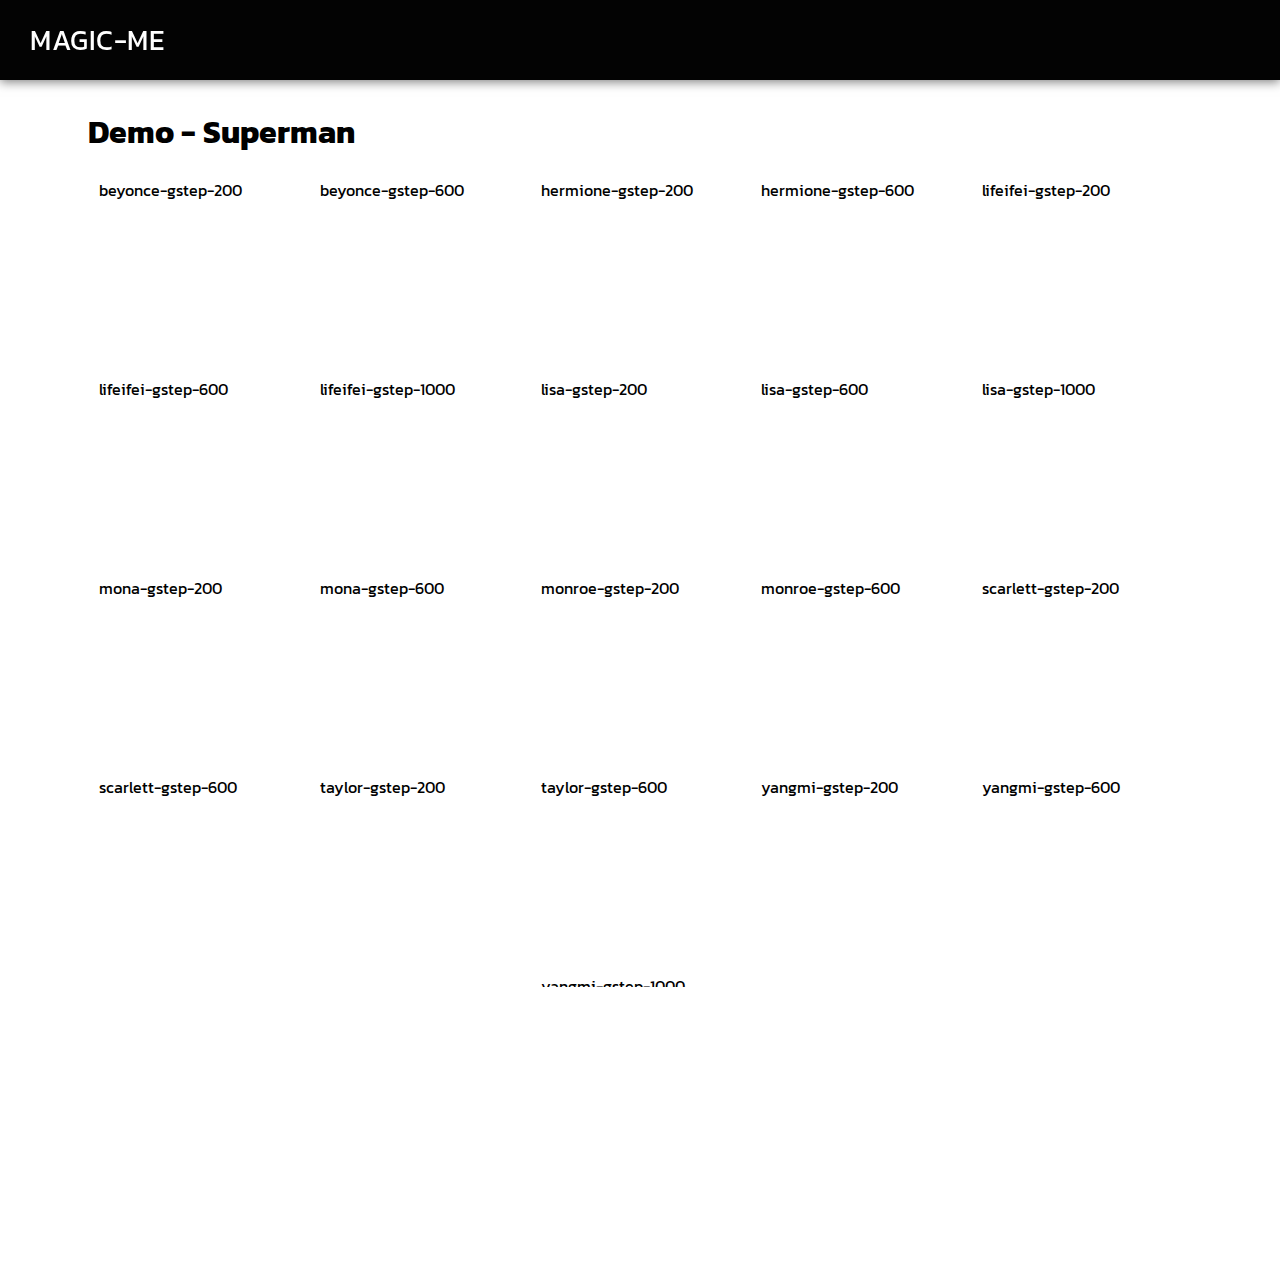
==== cherry_blossoms.html @ 92462fcf "update video to dynamic width" ====
<!DOCTYPE html>
<html>
    <head>
        <meta charset="utf-8">
        <meta http-equiv="X-UA-Compatible" content="IE=edge,chrome=1">
  		<title>Magic Factory</title>
        <meta name="description" content="">
        <meta name="viewport" content="width=device-width, initial-scale=1">
        <link rel="apple-touch-icon" href="apple-touch-icon.png">

        <link rel="stylesheet" href="css/bootstrap.min.css">
        <link rel="stylesheet" href="css/bootstrap-theme.min.css">
        <link rel="stylesheet" href="css/fontAwesome.css">
        <link rel="stylesheet" href="css/light-box.css">
        <link rel="stylesheet" href="css/style.css">

        <link href="https://fonts.googleapis.com/css?family=Kanit:100,200,300,400,500,600,700,800,900" rel="stylesheet">

        <script src="js/vendor/modernizr-2.8.3-respond-1.4.2.min.js"></script>
    </head>

<body>


    <nav>
        <div class="logo">
            <a href="index.html">Magic-Me</a>
        </div>
        <span></span>
    </nav>


<div class="heading-content">
    <h1>Demo - Superman</h1>
    <p style="font-size:large">
        
    <div class="videos-flex-container">

        <div class="video-container-demo-small">
            <div class="overlay">beyonce-gstep-200</div>
            <video width="320" height="240" autoplay loop muted>
                <source src="./demo_video/cherry_blossoms/beyonce-gstep-200_00001.mp4" type="video/mp4">
            </video>
        </div>
        
        <div class="video-container-demo-small">
            <div class="overlay">beyonce-gstep-600</div>
            <video width="320" height="240" autoplay loop muted>
                <source src="./demo_video/cherry_blossoms/beyonce-gstep-600_00001.mp4" type="video/mp4">
            </video>
        </div>
        
        <div class="video-container-demo-small">
            <div class="overlay">hermione-gstep-200</div>
            <video width="320" height="240" autoplay loop muted>
                <source src="./demo_video/cherry_blossoms/hermione-gstep-200_00001.mp4" type="video/mp4">
            </video>
        </div>
        
        <div class="video-container-demo-small">
            <div class="overlay">hermione-gstep-600</div>
            <video width="320" height="240" autoplay loop muted>
                <source src="./demo_video/cherry_blossoms/hermione-gstep-600_00001.mp4" type="video/mp4">
            </video>
        </div>
        
        <div class="video-container-demo-small">
            <div class="overlay">lifeifei-gstep-200</div>
            <video width="320" height="240" autoplay loop muted>
                <source src="./demo_video/cherry_blossoms/lifeifei-gstep-200_00001.mp4" type="video/mp4">
            </video>
        </div>
        
        <div class="video-container-demo-small">
            <div class="overlay">lifeifei-gstep-600</div>
            <video width="320" height="240" autoplay loop muted>
                <source src="./demo_video/cherry_blossoms/lifeifei-gstep-600_00001.mp4" type="video/mp4">
            </video>
        </div>
        
        <div class="video-container-demo-small">
            <div class="overlay">lifeifei-gstep-1000</div>
            <video width="320" height="240" autoplay loop muted>
                <source src="./demo_video/cherry_blossoms/lifeifei-gstep-1000_00001.mp4" type="video/mp4">
            </video>
        </div>
        
        <div class="video-container-demo-small">
            <div class="overlay">lisa-gstep-200</div>
            <video width="320" height="240" autoplay loop muted>
                <source src="./demo_video/cherry_blossoms/lisa-gstep-200_00001.mp4" type="video/mp4">
            </video>
        </div>
        
        <div class="video-container-demo-small">
            <div class="overlay">lisa-gstep-600</div>
            <video width="320" height="240" autoplay loop muted>
                <source src="./demo_video/cherry_blossoms/lisa-gstep-600_00001.mp4" type="video/mp4">
            </video>
        </div>
        
        <div class="video-container-demo-small">
            <div class="overlay">lisa-gstep-1000</div>
            <video width="320" height="240" autoplay loop muted>
                <source src="./demo_video/cherry_blossoms/lisa-gstep-1000_00001.mp4" type="video/mp4">
            </video>
        </div>
        
        <div class="video-container-demo-small">
            <div class="overlay">mona-gstep-200</div>
            <video width="320" height="240" autoplay loop muted>
                <source src="./demo_video/cherry_blossoms/mona-gstep-200_00001.mp4" type="video/mp4">
            </video>
        </div>
        
        <div class="video-container-demo-small">
            <div class="overlay">mona-gstep-600</div>
            <video width="320" height="240" autoplay loop muted>
                <source src="./demo_video/cherry_blossoms/mona-gstep-600_00001.mp4" type="video/mp4">
            </video>
        </div>
        
        <div class="video-container-demo-small">
            <div class="overlay">monroe-gstep-200</div>
            <video width="320" height="240" autoplay loop muted>
                <source src="./demo_video/cherry_blossoms/monroe-gstep-200_00001.mp4" type="video/mp4">
            </video>
        </div>
        
        <div class="video-container-demo-small">
            <div class="overlay">monroe-gstep-600</div>
            <video width="320" height="240" autoplay loop muted>
                <source src="./demo_video/cherry_blossoms/monroe-gstep-600_00001.mp4" type="video/mp4">
            </video>
        </div>
        
        <div class="video-container-demo-small">
            <div class="overlay">scarlett-gstep-200</div>
            <video width="320" height="240" autoplay loop muted>
                <source src="./demo_video/cherry_blossoms/scarlett-gstep-200_00001.mp4" type="video/mp4">
            </video>
        </div>
        
        <div class="video-container-demo-small">
            <div class="overlay">scarlett-gstep-600</div>
            <video width="320" height="240" autoplay loop muted>
                <source src="./demo_video/cherry_blossoms/scarlett-gstep-600_00001.mp4" type="video/mp4">
            </video>
        </div>
        
        <div class="video-container-demo-small">
            <div class="overlay">taylor-gstep-200</div>
            <video width="320" height="240" autoplay loop muted>
                <source src="./demo_video/cherry_blossoms/taylor-gstep-200_00001.mp4" type="video/mp4">
            </video>
        </div>
        
        <div class="video-container-demo-small">
            <div class="overlay">taylor-gstep-600</div>
            <video width="320" height="240" autoplay loop muted>
                <source src="./demo_video/cherry_blossoms/taylor-gstep-600_00001.mp4" type="video/mp4">
            </video>
        </div>
        
        <div class="video-container-demo-small">
            <div class="overlay">yangmi-gstep-200</div>
            <video width="320" height="240" autoplay loop muted>
                <source src="./demo_video/cherry_blossoms/yangmi-gstep-200_00001.mp4" type="video/mp4">
            </video>
        </div>
        
        <div class="video-container-demo-small">
            <div class="overlay">yangmi-gstep-600</div>
            <video width="320" height="240" autoplay loop muted>
                <source src="./demo_video/cherry_blossoms/yangmi-gstep-600_00001.mp4" type="video/mp4">
            </video>
        </div>
        
        <div class="video-container-demo-small">
            <div class="overlay">yangmi-gstep-1000</div>
            <video width="320" height="240" autoplay loop muted>
                <source src="./demo_video/cherry_blossoms/yangmi-gstep-1000_00001.mp4" type="video/mp4">
            </video>
        </div>
                
    </div>
    </p>
          
</div>

</div>
    <footer>
        <div class="container-fluid">
            <div class="col-md-12">
                <p>Copyright &copy; ByteDance
                | This template was originally designed by templatemo</p>
            </div>
        </div>
    </footer>


    <script src="https://ajax.googleapis.com/ajax/libs/jquery/1.11.2/jquery.min.js"></script>
    <script>window.jQuery || document.write('<script src="js/vendor/jquery-1.11.2.min.js"><\/script>')</script>

    <script src="js/vendor/bootstrap.min.js"></script>
    
    <script src="js/plugins.js"></script>
    <script src="js/main.js"></script>

    
</body>
</html>
---- css/style.css ----
body {
  font-family: 'Kanit', sans-serif;
  padding-top: 79px; /* 使用与 nav 高度相同或更大的值 */
}

body::-webkit-scrollbar {
  width: 8px;
  height: 8px;
  background-color: rgba(0, 0, 0, 0.9);
}
/* Add a thumb */
body::-webkit-scrollbar-thumb {
    background: rgba(250, 250, 250, 0.5);
}

body, html {
  height: 100%;
  min-height: 100%;
  overflow-x: hidden;
}


.page-heading {
  background-image: url(../img/heading_bg.png);
  background-repeat: no-repeat;
  background-size: cover;
  background-position: center center;
  width: 100%;
  text-align: center;
}

.heading-content  {
  margin-left: 80px;
  margin-right: 80px;
  position: relative; /* 这允许你正确地定位内部的 'View More' 按钮 */
}
.page-heading .heading-content h1 {
  font-size: 32px;
  text-transform: uppercase;
  color: #fff;
  letter-spacing: 1px;
  background-color: rgba(250,250,250,0.1);
  display: inline-block;
  margin-bottom: 0;
  margin-top: 220px;
  padding: 20px 60px;
}

.page-heading .heading-content em {
  font-style: normal;
  font-weight: 200;
}

/*.heading-content  {
  margin-left: 80px;
  margin-left: 80px;
}*/


/* Nav Bar */

nav .logo {
  float: left;
  margin-left: 30px;
}

nav .logo a {
  font-size: 28px;
  line-height: 80px;
  text-transform: uppercase;
  color: #fff;
  text-decoration: none;
  letter-spacing: 0.5px;
}

nav .logo em {
  font-style: normal;
  font-weight: 200;
}

nav {
  background: rgba(0,0,0,0.99);
  height: 80px;
  position: fixed;
  width: 100%;
  left: 0;
  top: 0;
  z-index: 300;
  box-shadow: 0px 2px 10px 0px rgba(0,0,0,0.5);
}

.menu-icon {
  background: transparent;
  border: 1px solid #fff;
  width: 50px;
  height: 50px;
  margin: 15px 39px 0 auto;
  position: relative;
  cursor: pointer;
  transition: background 0.5s;
  border-radius: 5px;
}

.menu-icon span,
.menu-icon span:before,
.menu-icon span:after {
  cursor: pointer;
  border-radius: 1px;
  height: 2px;
  width: 35px;
  background: white;
  position: absolute;
  left: 15%;
  top: 50%;
  display: block;
  content: '';
  transition: all 0.5s ease-in-out;
}

.menu-icon span:before {
  left: 0;
  top: -10px;
}

.menu-icon span:after {
  left: 0;
  top: 10px;
}

.menu-icon.active {
  background: rgba(250,250,250,0.2);
}

.menu-icon.active span {
  background-color: transparent;
}

.menu-icon.active span:before,
.menu-icon.active span:after {
  top: 0;
}

.menu-icon.active span:before {
  transform: rotate(135deg);
}

.menu-icon.active span:after {
  transform: rotate(-135deg);
}
/* Menu */

.overlay-menu {
  background: rgba(0, 0, 0, 0.95);
  color: #000000;
  position: fixed;
  z-index: 100;
  left: 0;
  top: 0;
  height: 100%;
  overflow-y: auto;
  -webkit-overflow-scrolling: touch;
  width: 100%;
  padding: 50px 0;
  opacity: 0;
  text-align: center;
  transform: translateY(-100%);
  transition: all 0.5s;
}

.overlay-menu.open {
  opacity: 1;
  transform: translateY(0%);
}

.overlay-menu .main-menu {
  transform: translateY(50%);
  opacity: 0;
  transition: all 0.3s;
  transition-delay: 0s;
}

.overlay-menu.open .main-menu {
  transition: all 0.7s;
  transition-delay: 0.7s;
  opacity: 1;
  transform: translateY(0%);
}

.overlay-menu .main-menu:nth-child(2) {
  transition-delay: 0s;
}

.overlay-menu.open .main-menu:nth-child(2) {
  transition-delay: 1.25s;
}

.overlay-menu {
  overflow: scroll;
}

.overlay-menu::-webkit-scrollbar {
  display: none;
}

.overlay-menu ul {
  list-style: none;
  margin-top: 80px;
  padding: 0px;
}
.overlay-menu ul li {
  padding: 15px 0px;
}

.overlay-menu ul li a {
  font-size: 24px;
  font-weight: 300;
  color: #fff;
  text-decoration: none;
  transition: all 0.5s;
}

.overlay-menu ul li a:hover {
  color: rgba(250,250,250,0.5);
}


.overlay-menu p {
  margin-top: 60px;
  font-size: 13px;
  text-transform: uppercase;
  color: #fff;
  font-weight: 200;
  letter-spacing: 0.5px;
  text-align: center;
}



#video-container  {
  position: relative;
  width: 100%;
  height: 70%;
  overflow: hidden;
  z-index: 1;
}

#video-container video,
.video-overlay {
  position: absolute;
  left: 50%;
  top: 50%;
  transform: translate(-50%, -50%);
  min-width: 100%;
  min-height: 100%;
}

#video-container .video-overlay {
  z-index: 9999;
  background: rgba(0,0,0, 0.9);
  width: 100%;
}

#video-container .video-content {
  z-index: 99999;
  position: absolute;
  height: 100%;
  width: 100%;
}

#video-container .video-content .inner {
  height: 100%;
  width: 100%;
  display: flex;
  justify-content: center;
  align-items: center;
  flex-flow: column wrap;
}

#video-container .video-content .inner h1 {
  font-size: 64px;
  text-transform: uppercase;
  color: #fff;
  letter-spacing: 2px;
  font-weight: 500;
  text-align: center;
}

#video-container .video-content .inner em {
  font-style: normal;
  font-weight: 200;
}


#video-container .video-content .inner p {
  color: #fff;
  font-size: 22px;
  font-weight: 200;
  letter-spacing: 1.5px;
  text-align: center;
  padding: 0px 30px;
}

#video-container .video-content .inner a {
  color: #fff;
  text-decoration: underline;
}

#video-container .video-content .inner .scroll-icon {
  margin-top: 45px;
}

.full-screen-portfolio .container-fluid,
.full-screen-portfolio .col-md-4, .col-md-8 {
  padding-left: 0px;
  padding-right: 0px;
/*  background-color: #232323;*/
  background-color: #121212;
}

.video-container-demo-small {
  position: relative;
  width: 18%; /* 视频的宽度 */
  margin-left: 5px;
  margin-right: 5px;
  margin-bottom: 20px
}

.video-container-demo-small video {
  width: 100%;
  height: auto;
}

.videos-flex-container {
  display: flex;
  justify-content: space-around; /* 或者使用其他 justify-content 值，如 center, space-between 等 */
  align-items: center; /* 垂直居中 */
  flex-wrap: wrap; /* 允许多行显示 */
}

/* video 和 overlay 样式保持不变 */

#video-splash-container {
  display: flex;
  justify-content: space-around;
  align-items: center;
  width: 100%;
}

.video-splash-thumb {
  width: 20%; /* 每个视频占据屏幕宽度的 20% */
  height: auto;
}


.portfolio-item img {
  width: 100%;
  overflow: hidden;
}

.portfolio-item .thumb {
  position: relative;
}


.portfolio-item .hover-effect .hover-content {
    position: absolute;
    text-align: left;
    width: 100%;
    bottom: 0;
    left: 0;
}


.full-screen-portfolio .portfolio-item h1 {
  position: relative;
  font-size: 22px;
  text-transform: uppercase;
  color: #000000;
  background-color: #232323;
  display: inline-block;
  padding-left: 20px;
  line-height: 15px;
  transform: translateY(25px);
  transition: .5s ease-in-out;
  letter-spacing: 0.5px;
 }

 .full-screen-portfolio .portfolio-item em {
  font-style: normal;
  font-weight: 200;
 }

.full-screen-portfolio .portfolio-item:hover h1 {
  transform: translateY(0);
 }

.full-screen-portfolio .portfolio-item p {
  padding-left: 20px;
  font-weight: 300!important;
  letter-spacing: 0.5px;
  font-size: 14px;
  color: #fff;
  opacity: 0;
  transform: translateY(10px);
  transition: .5s ease-in-out;
  text-transform: uppercase;
 }

 .full-screen-portfolio .portfolio-item {
 text-align: center;
 line-height: 150%;
 text-transform: lowercase;
 cursor: pointer;
}

.full-screen-portfolio .portfolio-item:hover p {
  opacity: 1;
  transform: translateY(0);
 }




.popup-icon {
  position: fixed;
  bottom: 30px;
  right: 30px;
  z-index: 300;
  display: inline-block;
  width: 60px;
  height: 60px;
}

.popup-icon button {
  background-color: transparent;
  outline: none;
  border: none;
}

.modal-btn img {
  width: 60px;
  height: 60px;
}

/* Modal */
.modal {
  background-color: rgba(0,0,0,.95);
  display: none;
  overflow: auto;
  position: fixed;
  z-index: 1000;
  top: 0;
  left: 0;
  width: 100%;
  height: 100%;
  transform: all 0.6s;
  overflow: scroll;
}

.modal::-webkit-scrollbar {
  display: none;
}

/* Modal Content */
.modal-content {
  text-align: center;
  position: relative;
  top: 0;
  width: 100%;
  margin: 0 auto;
  background-color: transparent;
}
.modal-animated-in {
  animation: totop-in .6s ease;
}
.modal-animated-out {
  animation: totop-out .6s ease forwards;
}
.modal-header {
  border-bottom: none;
}
.modal-header h3 {
  color: #fff;
  font-weight: 400;
  letter-spacing: 1px;
  font-size: 64px;
  margin-top: 5%;
  border-bottom: none;
  margin-bottom: 20px;
}

.modal-header em {
  font-style: normal;
  font-weight: 200;
}

.modal-content .close-btn {
  position: absolute;
  z-index: 99999999;
  color: #fff;
  right: 38px;
  top: 15px;
  width: 50px;
  height: 50px;
  text-align: center;
  cursor: pointer;
}

.modal-body {
  text-align: center;
  margin: 0 auto;
}

.modal-body input {
  border-radius: 5px;
  padding-left: 15px;
  font-size: 14px;
  font-weight: 200;
  color: #fff;
  background-color: rgba(250, 250, 250, 0.15);
  outline: none;
  border: none;
  box-shadow: none;
  line-height: 40px;
  height: 40px;
  width: 60%;
  margin-left: auto;
  margin-right: auto;
  margin-bottom: 25px;
}

.modal-body textarea {
  border-radius: 5px;
  padding-left: 15px;
  padding-top: 10px;
  font-size: 14px;
  font-weight: 200;
  color: #fff;
  background-color: rgba(250, 250, 250, 0.15);
  outline: none;
  border: none;
  box-shadow: none;
  height: 165px;
  max-height: 220px;
  width: 60%;
  margin-left: auto;
  margin-right: auto;
  max-width: 100%;
  margin-bottom: 25px;
}

.modal-body button {
  border-radius: 0px;
  font-size: 13px;
  text-transform: uppercase;
  font-weight: 600;
  background-color: transparent;
  color: #fff;
  letter-spacing: 2px;
  border-bottom: 3px solid #fff;
  display: inline-block;
  padding: 0px 0px 3px 0px;
  transition: all 0.5s;
  border-top: none;
  border-right: none;
  border-left: none;
}

.modal-body button:hover {
  color: rgba(250,250,250,0.5);
  border-color: rgba(250,250,250,0.5);
  outline: none;
}

/* Keyframes */
@keyframes totop-in {
  0% {
    top: 600px;
    opacity: 0;
  }
  100% {
    top: 0%;
    opacity: 1;
  }  
}

@keyframes totop-out {
  0% {
    top: 0px;
    opacity: 1;
  }
  100% {
    top: -100%;
    opacity: 0;
  }  
}



footer {
  width: 100%;
  height: 80px;
  background-color: #313131;
}

footer p {
  text-align: center;
  color: #fff;
  font-weight: 200;
  font-size: 13px;
  text-transform: uppercase;
  padding-top: 33px;
  letter-spacing: 0.5px;
}

footer a {
  color: #aaa;
  text-decoration: none;
}

footer a:hover {
  text-decoration: none;
  color: #aaa;
}



.masonry-portfolio .container-fluid {
  padding-right: 0px;
  padding-left: 0px;
}

.masonry .col-md-4, .masonry .col-md-8 {
  padding-right: 0px;
  padding-left: 0px;
}

.masonry {
  width: 100%;
  background-color: transparent;
  position: relative;
}

.masonry .item {
  display: inline-block;
  float: left;
}

.masonry .first-item {
  margin-bottom: -0.5px;
}

.masonry .last-item {
  float: left;
}

.masonry .item img {
  width: 100%;
  overflow-y: hidden;
}

.masonry .item .thumb {
  position: relative;
}

.masonry .item .hover-effect .hover-content {
    position: absolute;
    text-align: left;
    width: 100%;
    bottom: 5px;
    left: 0;
}


.masonry .item h1 {
  position: relative;
  font-size: 22px;
  text-transform: uppercase;
  color: #fff;
  display: inline-block;
  padding-left: 20px;
  line-height: 15px;
  transform: translateY(25px);
  transition: .5s ease-in-out;
  letter-spacing: 0.5px;
 }

.masonry .item em {
  font-style: normal;
  font-weight: 200;
 }

.masonry .item:hover h1 {
  transform: translateY(0);
 }

.masonry .item p {
  padding-left: 20px;
  font-weight: 300!important;
  letter-spacing: 0.5px;
  font-size: 14px;
  color: #fff;
  opacity: 0;
  transform: translateY(10px);
  transition: .5s ease-in-out;
  text-transform: uppercase;
 }

.masonry .item {
 text-align: center;
 line-height: 150%;
 text-transform: lowercase;
 cursor: pointer;
}

.masonry .item:hover p {
  opacity: 1;
  transform: translateY(0);
 }




.grid-portfolio {
  padding: 65px 0px;
  background-color: #232323;
}

.grid-portfolio .portfolio-item {
  margin: 15px 0px;
}

.portfolio-item .hover-effect .hover-content {
    position: absolute;
    text-align: left;
    width: 100%;
    bottom: 5px;
    left: 0;
}


.grid-portfolio .portfolio-item h1 {
  position: relative;
  font-size: 22px;
  text-transform: uppercase;
  color: #fff;
  display: inline-block;
  padding-left: 20px;
  line-height: 15px;
  transform: translateY(25px);
  transition: .5s ease-in-out;
  letter-spacing: 0.5px;
 }

 .grid-portfolio .portfolio-item em {
  font-style: normal;
  font-weight: 200;
 }

.grid-portfolio .portfolio-item:hover h1 {
  transform: translateY(0);
 }

.grid-portfolio .portfolio-item p {
  padding-left: 20px;
  font-weight: 300!important;
  letter-spacing: 0.5px;
  font-size: 14px;
  color: #fff;
  opacity: 0;
  transform: translateY(10px);
  transition: .5s ease-in-out;
  text-transform: uppercase;
 }

.grid-portfolio .portfolio-item:hover p {
  opacity: 1;
  transform: translateY(0);
 }

 .grid-portfolio .load-more-button {
  margin-top: 15px;
 }

 .grid-portfolio .load-more-button a {
  width: 100%;
  height: 80px;
  display: inline-block;
  text-align: center;
  line-height: 80px;
  font-size: 15px;
  text-transform: uppercase;
  text-decoration: none;
  letter-spacing: 1px;
  color: #fff;
  background-color: #313131;
  transition: all 0.5s;
 }

 .grid-portfolio .load-more-button a:hover {
  color: rgba(250,250,250,0.5);
 }




 .services {
  background-color: #232323;
  padding: 65px 0px;
 }

 .services .service-item {
  margin: 15px 0px;
  padding: 20px;
  text-align: center;
  transition: all 0.5s;
 }

  .services .service-item:hover {
    background-color: #313131;
  }

 .services .service-item .icon {
  width: 50px;
  height: 50px;
  text-align: center;
  display: inline-block;
  line-height: 50px;
 }

.services .service-item .icon img {
  max-width: 100%;
}

.services .service-item h4 {
  margin-top: 20px;
  color: #fff;
  font-size: 20px;
  text-transform: capitalize;
  letter-spacing: 0.5px;
  font-weight: 300;
}

.services .service-item p {
  color: #bbb;
  font-size: 16px;
  font-weight: 300;
  line-height: 28px;
}



.more-about-us {
  background-image: url(../img/about_us.png);
  background-repeat: no-repeat;
  background-attachment: fixed;
  background-size: cover;
  background-position: center center;
  width: 100%;
  text-align: center;
}

.more-about-us .content {
  background-color: rgba(0,0,0,0.8);
  text-align: left;
  padding: 150px 60px;
  color: #fff;
}

.more-about-us .content h2 {
  margin-top: 0px;
  font-size: 34px;
  font-weight: 300;
  letter-spacing: 0.5px;
  margin-bottom: 5px;
}

.more-about-us .content span {
  font-size: 16px;
  font-weight: 200;
  display: inline-block;
  margin-bottom: 30px;
  letter-spacing: 0.5px;
}

.more-about-us .content p {
  color: #fff;
  font-size: 16px;
  font-weight: 300;
  line-height: 28px;
}

.more-about-us .content .simple-btn {
  margin-top: 30px;
}

.more-about-us .content .simple-btn a {
  font-size: 13px;
  text-transform: uppercase;
  font-weight: 600;
  background-color: transparent;
  color: #fff;
  letter-spacing: 2px;
  border-bottom: 3px solid #fff;
  padding-bottom: 3px;
  text-decoration: none;
  transition: all 0.5s;
}

.more-about-us .content .simple-btn a:hover {
  opacity: 0.5;
}



.pricing-tables {
  padding: 65px 0px;
  background-color: #232323;
}

.pricing-tables .table-item {
  padding: 60px 0px;
  margin: 15px 0px;
  text-align: center;
  background-color: #313131;
}

.pricing-tables .table-item h4 {
  margin-top: 0px;
  font-size: 36px;
  font-weight: 200;
  color: #f4dd5b;
  letter-spacing: 0.5px;
}

.pricing-tables .table-item span {
  font-size: 17px;
  display: inline-block;
  color: #aaa;
  letter-spacing: 0.5px;
  text-transform: capitalize;
  border-bottom: 1px solid #414141;
  width: 100%;
  padding-bottom: 40px;
}

.pricing-tables .table-item ul {
  list-style: none;
  padding: 0;
  margin-top: 35px;
}

.pricing-tables .table-item ul li {
  font-size: 15px;
  font-weight: 300;
  color: #fff;
  letter-spacing: 0.5px;
  margin: 15px 0px;
}

.pricing-tables .table-item .simple-btn {
  margin-top: 40px;
  padding-bottom: 10px;
}

.pricing-tables .table-item .simple-btn a {
  font-size: 13px;
  text-transform: uppercase;
  font-weight: 600;
  background-color: transparent;
  color: #f4dd5b;
  letter-spacing: 2px;
  border-bottom: 3px solid #f4dd5b;
  padding-bottom: 3px;
  text-decoration: none;
  transition: all 0.5s;
}

.pricing-tables .table-item .simple-btn a:hover {
  opacity: 0.5;
}

.pricing-tables .premium-item {
  background-color: #f4dd5b;
}

.pricing-tables .premium-item h4, .pricing-tables .premium-item span, .pricing-tables .premium-item ul li, .pricing-tables .premium-item .simple-btn a {
  color: #232323;
  border-color: #232323;
}



.blog-entries {
  padding: 80px 0px;
  background-color: #232323;
}


.blog-entries .blog-posts {
  margin-right: 30px;
}


.blog-post {
  border-bottom: 1px solid #414141;
  padding-bottom: 65px;
  margin-bottom: 60px;
}

.blog-post img {
  width: 100%;
  overflow-y: hidden;
}

.blog-post .text-content {
  margin-top: 30px;
}

.blog-post .text-content span {
  font-size: 16px;
  font-weight: 200;
  color: #fff;
  letter-spacing: 0.5px;
}

.blog-post .text-content span a {
  color: #f4dd5b;
  text-decoration: none;
}

.blog-post .text-content h2 {
  margin-top: 5px;
  font-size: 36px;
  color: #fff;
  letter-spacing: 0.5px;
  text-transform: capitalize;
  font-weight: 300;
}

.blog-post .text-content p {
  color: #bbb;
  font-size: 16px;
  font-weight: 300;
  line-height: 28px;
  margin-top: 20px;
}

.blog-post .text-content .simple-btn {
  margin-top: 25px;
}

.blog-post .text-content .simple-btn a {
  font-size: 13px;
  text-transform: uppercase;
  font-weight: 600;
  background-color: transparent;
  color: #fff;
  letter-spacing: 2px;
  border-bottom: 3px solid #fff;
  padding-bottom: 3px;
  text-decoration: none;
  transition: all 0.5s;
}

.blog-post .text-content .simple-btn a:hover {
  opacity: 0.5;
}

.blog-entries .page-number {
  padding: 0;
  margin: 0;
  list-style: none;
}

.blog-entries .page-number li {
  display: inline-block;
  margin-right: 3px;
}

.blog-entries .page-number li:last-child {
  margin-right: 0px;
}

.blog-entries .page-number li.active a {
  color: #232323;
  background-color: #fff;
}

.blog-entries .page-number li.active a:hover {
  opacity: 1;
}

.blog-entries .page-number li a {
  font-size: 18px;
  color: #fff;
  text-decoration: none;
  width: 50px;
  height: 50px;
  display: inline-block;
  line-height: 50px;
  text-align: center;
  background-color: #414141;
  transition: all 0.5s;
}

.blog-entries .page-number li a:hover {
  opacity: 0.5;
}

.single-blog-post {
  margin-right: 30px;
}

.single-blog-post img {
  width: 100%;
  overflow-y: hidden;
}

.single-blog-post .text-content {
  margin-top: 20px;
}

.single-blog-post .text-content span {
  font-size: 16px;
  font-weight: 200;
  color: #fff;
  letter-spacing: 0.5px;
  border-bottom: 1px solid #414141;
  padding-bottom: 25px;
  display: inline-block;
  width: 100%;
  margin-bottom: 0px;
}

.single-blog-post .text-content span a {
  color: #f4dd5b;
  text-decoration: none;
}

.single-blog-post .text-content h2 {
  margin-top: 0px;
  font-size: 36px;
  color: #fff;
  letter-spacing: 0.5px;
  text-transform: capitalize;
  font-weight: 300;
}

.single-blog-post .text-content p {
  color: #bbb;
  font-size: 16px;
  font-weight: 300;
  line-height: 28px;
  margin-top: 20px;
  margin-bottom: 30px;
}

.single-blog-post .tags-share {
  border-top: 1px solid #414141;
  border-bottom: 1px solid #414141;
  padding: 8px 0px 10px 0px;
}

.single-blog-post .tags-share ul {
  padding: 0;
  margin: 0;
  list-style: none;
}

.single-blog-post .tags-share ul li:first-child {
  color: #fff;
  font-size: 16px;
  font-weight: 200;
  letter-spacing: 0.5px;
}

.single-blog-post .tags-share ul li {
  display: inline-block;
  color: #fff;
}

.single-blog-post .tags-share ul li a {
  font-size: 16px;
  font-weight: 200;
  letter-spacing: 0.5px;
  color: #f4dd5b;
  text-decoration: none;
  transition: all 0.5s;
}

.single-blog-post .tags-share ul li a:hover {
  opacity: 0.5;
}

.single-blog-post .tags-share .share {
  text-align: right;
}

.blog-entries .search input {
  background-color: rgba(250,250,250,0.1);
  width: 100%;
  height: 50px;
  line-height: 50px;
  padding-left: 15px;
  color: #fff;
  font-size: 15px;
  font-weight: 300;
  border-radius: 0px;
  outline: none;
  border: none;
}

.sidebar-heding h2 {
  font-size: 20px;
  text-transform: capitalize;
  color: #fff;
  margin-top: 40px;
  letter-spacing: 0.5px;
  padding-bottom: 10px;
  border-bottom: 1px solid #414141;
  margin-bottom: 20px;
}

.archives ul, .categories ul {
  margin-top: -5px;
  padding: 0;
  list-style: none;
}

.archives ul li, .categories ul li {
  margin-bottom: 12px; 
}

.archives ul li:last-child, .categories ul li:last-child {
  margin-bottom: 0px; 
}

.archives ul li a, .categories ul li a {
  font-size: 15px;
  font-weight: 200;
  color: #fff;
  text-decoration: none;
  letter-spacing: 0.5px;
  transition: all 0.5s;
}


.archives ul li a:hover, .categories ul li a:hover {
  opacity: 0.5;
}

.recent-posts ul {
  padding: 0;
  list-style: none;
}

.recent-posts ul li {
  margin-bottom: 15px;
}

.recent-posts ul a {
  text-decoration: none;
}

.recent-posts ul li img {
  display: inline-block;
  max-width: 100%;
  margin-right: 15px;
}

.recent-posts ul li .text {
  display: inline-block;
}

.recent-posts ul li h6 {
  margin-bottom: 5px;
  padding-top: 0px;
  margin-top: 0px;
  display: block;
  font-size: 16px;
  color: #fff;
  letter-spacing: 0.5px;
}

.recent-posts ul li span {
  display: inline-block;
  font-size: 14px;
  font-weight: 200;
  color: #f4dd5b;
}


.latest-gallery ul {
  padding: 0;
  margin: 0;
  list-style: none;
}

.latest-gallery ul li {
  display: inline-block;
  max-width: 59px;
  overflow-y: hidden;
  margin-bottom: 3px;
  margin-right: 1px;
}

.latest-gallery ul li:nth-child(4){
  margin-right: 0px;
}

.latest-gallery ul li:nth-child(8){
  margin-right: 0px;
}

.latest-gallery ul li img {
  width: 100%;
  transition: all 0.5s;
}

.latest-gallery ul li img:hover {
  cursor: pointer;
  opacity: 0.5;
}




@media (max-width: 530px) {

  .modal-header h3 {
    margin-top: 15%;
  }

  .modal-body input {
    width: 100%;
  }

  .modal-body textarea {
    width: 100%;
  }

  .modal-content {
    padding-bottom: 40px;
  }

  .grid-portfolio {
    padding: 0px 0px;
  }

  .grid-portfolio .portfolio-item {
    margin: 30px 0px;
  }

  .grid-portfolio .load-more-button {
    padding-bottom: 30px;
  }

  .more-about-us .content {
    padding: 60px 30px;
  }

}


@media (max-width: 992px) {

  .blog-entries .blog-posts {
    margin-right: 0px;
  }

  .single-blog-post {
    margin-right: 0px;
    margin-bottom: 80px;
  }

  .blog-entries .page-number {
    margin-bottom: 80px;
  }

  .single-blog-post .tags-share .tags {
    text-align: center;
  }

  .single-blog-post .tags-share .share {
    text-align: center;
  }

}

#image-container {
  display: grid;
  grid-template-columns: 1fr 1fr 1fr 1fr 1fr;
}

@media screen and (max-width:600px) {
  #onDesktop {
    display:none;
  }
  
}

.view-more-button {
    position: relative; /* 或者使用 relative, 取决于其父容器的定位 */
    top: 10px; /* 调整这个值以放置在适当的位置 */
    left: 0%; /* 调整这个值以放置在适当的位置 */
    padding: 5px 70px;
    background-color: #555555; /* #007bff Bootstrap 蓝色按钮颜色 */
    color: white;
    text-decoration: none;
    border-radius: 5px;
/*    font-weight: bold;*/
    font-size: 24px;
}

.view-more-button:hover {
    color: white; /* 鼠标悬停时的颜色变化 */
}

.header-container {
  display: flex;
  justify-content: space-between;
  align-items: center; /* 确保子元素垂直居中 */
}
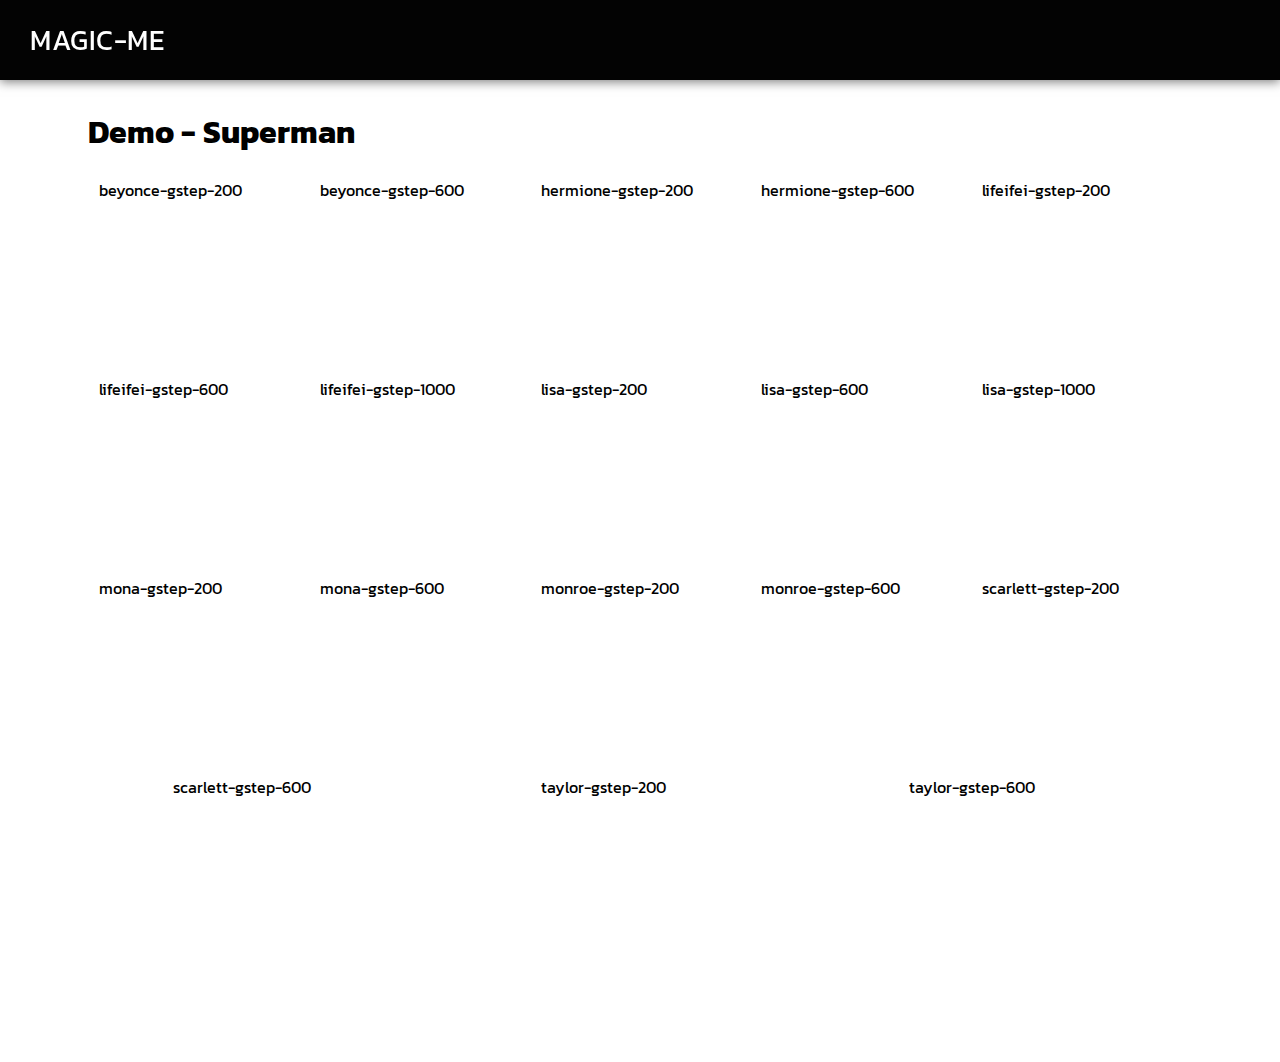
==== commit 2524327f: "remove png and unlike videos" ====
--- a/cherry_blossoms.html
+++ b/cherry_blossoms.html
@@ -161,27 +161,6 @@
                 <source src="./demo_video/cherry_blossoms/taylor-gstep-600_00001.mp4" type="video/mp4">
             </video>
         </div>
-        
-        <div class="video-container-demo-small">
-            <div class="overlay">yangmi-gstep-200</div>
-            <video width="320" height="240" autoplay loop muted>
-                <source src="./demo_video/cherry_blossoms/yangmi-gstep-200_00001.mp4" type="video/mp4">
-            </video>
-        </div>
-        
-        <div class="video-container-demo-small">
-            <div class="overlay">yangmi-gstep-600</div>
-            <video width="320" height="240" autoplay loop muted>
-                <source src="./demo_video/cherry_blossoms/yangmi-gstep-600_00001.mp4" type="video/mp4">
-            </video>
-        </div>
-        
-        <div class="video-container-demo-small">
-            <div class="overlay">yangmi-gstep-1000</div>
-            <video width="320" height="240" autoplay loop muted>
-                <source src="./demo_video/cherry_blossoms/yangmi-gstep-1000_00001.mp4" type="video/mp4">
-            </video>
-        </div>
                 
     </div>
     </p>
--- a/css/style.css
+++ b/css/style.css
@@ -35,6 +35,7 @@
   margin-left: 80px;
   margin-right: 80px;
   position: relative; /* 这允许你正确地定位内部的 'View More' 按钮 */
+/*  background-color: black;*/
 }
 .page-heading .heading-content h1 {
   font-size: 32px;
@@ -1424,3 +1425,7 @@
   justify-content: space-between;
   align-items: center; /* 确保子元素垂直居中 */
 }
+
+.video-editting-showcase {
+  background-color: black;
+}
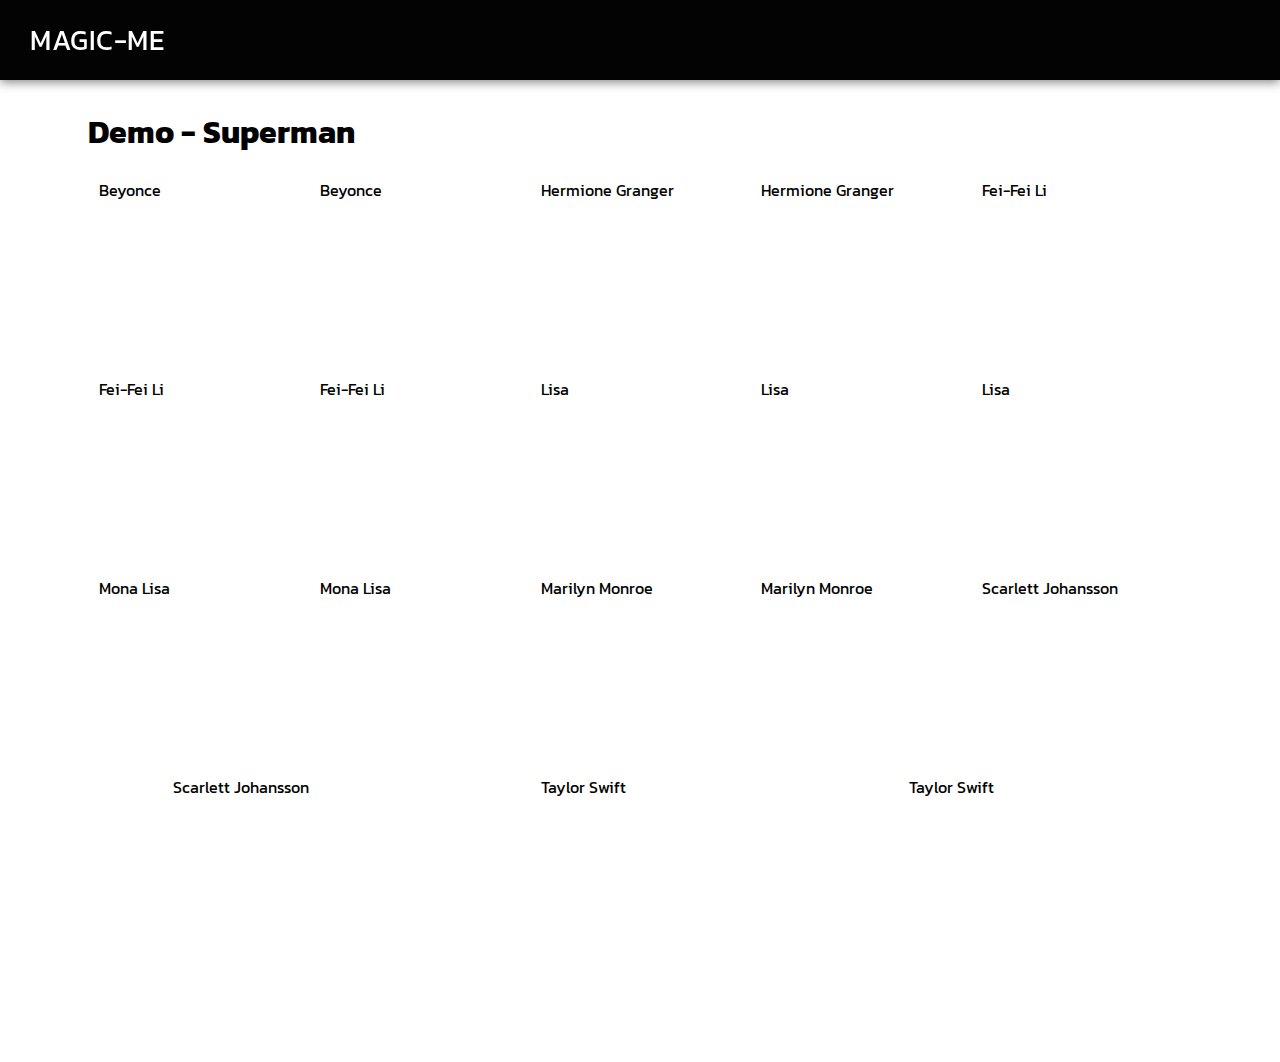
==== commit c4b58645: "Update person names and buttons" ====
--- a/cherry_blossoms.html
+++ b/cherry_blossoms.html
@@ -37,126 +37,126 @@
     <div class="videos-flex-container">
 
         <div class="video-container-demo-small">
-            <div class="overlay">beyonce-gstep-200</div>
+            <div class="overlay">Beyonce</div>
             <video width="320" height="240" autoplay loop muted>
                 <source src="./demo_video/cherry_blossoms/beyonce-gstep-200_00001.mp4" type="video/mp4">
             </video>
         </div>
         
         <div class="video-container-demo-small">
-            <div class="overlay">beyonce-gstep-600</div>
+            <div class="overlay">Beyonce</div>
             <video width="320" height="240" autoplay loop muted>
                 <source src="./demo_video/cherry_blossoms/beyonce-gstep-600_00001.mp4" type="video/mp4">
             </video>
         </div>
         
         <div class="video-container-demo-small">
-            <div class="overlay">hermione-gstep-200</div>
+            <div class="overlay">Hermione Granger</div>
             <video width="320" height="240" autoplay loop muted>
                 <source src="./demo_video/cherry_blossoms/hermione-gstep-200_00001.mp4" type="video/mp4">
             </video>
         </div>
         
         <div class="video-container-demo-small">
-            <div class="overlay">hermione-gstep-600</div>
+            <div class="overlay">Hermione Granger</div>
             <video width="320" height="240" autoplay loop muted>
                 <source src="./demo_video/cherry_blossoms/hermione-gstep-600_00001.mp4" type="video/mp4">
             </video>
         </div>
         
         <div class="video-container-demo-small">
-            <div class="overlay">lifeifei-gstep-200</div>
+            <div class="overlay">Fei-Fei Li</div>
             <video width="320" height="240" autoplay loop muted>
                 <source src="./demo_video/cherry_blossoms/lifeifei-gstep-200_00001.mp4" type="video/mp4">
             </video>
         </div>
         
         <div class="video-container-demo-small">
-            <div class="overlay">lifeifei-gstep-600</div>
+            <div class="overlay">Fei-Fei Li</div>
             <video width="320" height="240" autoplay loop muted>
                 <source src="./demo_video/cherry_blossoms/lifeifei-gstep-600_00001.mp4" type="video/mp4">
             </video>
         </div>
         
         <div class="video-container-demo-small">
-            <div class="overlay">lifeifei-gstep-1000</div>
+            <div class="overlay">Fei-Fei Li</div>
             <video width="320" height="240" autoplay loop muted>
                 <source src="./demo_video/cherry_blossoms/lifeifei-gstep-1000_00001.mp4" type="video/mp4">
             </video>
         </div>
         
         <div class="video-container-demo-small">
-            <div class="overlay">lisa-gstep-200</div>
+            <div class="overlay">Lisa</div>
             <video width="320" height="240" autoplay loop muted>
                 <source src="./demo_video/cherry_blossoms/lisa-gstep-200_00001.mp4" type="video/mp4">
             </video>
         </div>
         
         <div class="video-container-demo-small">
-            <div class="overlay">lisa-gstep-600</div>
+            <div class="overlay">Lisa</div>
             <video width="320" height="240" autoplay loop muted>
                 <source src="./demo_video/cherry_blossoms/lisa-gstep-600_00001.mp4" type="video/mp4">
             </video>
         </div>
         
         <div class="video-container-demo-small">
-            <div class="overlay">lisa-gstep-1000</div>
+            <div class="overlay">Lisa</div>
             <video width="320" height="240" autoplay loop muted>
                 <source src="./demo_video/cherry_blossoms/lisa-gstep-1000_00001.mp4" type="video/mp4">
             </video>
         </div>
         
         <div class="video-container-demo-small">
-            <div class="overlay">mona-gstep-200</div>
+            <div class="overlay">Mona Lisa</div>
             <video width="320" height="240" autoplay loop muted>
                 <source src="./demo_video/cherry_blossoms/mona-gstep-200_00001.mp4" type="video/mp4">
             </video>
         </div>
         
         <div class="video-container-demo-small">
-            <div class="overlay">mona-gstep-600</div>
+            <div class="overlay">Mona Lisa</div>
             <video width="320" height="240" autoplay loop muted>
                 <source src="./demo_video/cherry_blossoms/mona-gstep-600_00001.mp4" type="video/mp4">
             </video>
         </div>
         
         <div class="video-container-demo-small">
-            <div class="overlay">monroe-gstep-200</div>
+            <div class="overlay">Marilyn Monroe</div>
             <video width="320" height="240" autoplay loop muted>
                 <source src="./demo_video/cherry_blossoms/monroe-gstep-200_00001.mp4" type="video/mp4">
             </video>
         </div>
         
         <div class="video-container-demo-small">
-            <div class="overlay">monroe-gstep-600</div>
+            <div class="overlay">Marilyn Monroe</div>
             <video width="320" height="240" autoplay loop muted>
                 <source src="./demo_video/cherry_blossoms/monroe-gstep-600_00001.mp4" type="video/mp4">
             </video>
         </div>
         
         <div class="video-container-demo-small">
-            <div class="overlay">scarlett-gstep-200</div>
+            <div class="overlay">Scarlett Johansson</div>
             <video width="320" height="240" autoplay loop muted>
                 <source src="./demo_video/cherry_blossoms/scarlett-gstep-200_00001.mp4" type="video/mp4">
             </video>
         </div>
         
         <div class="video-container-demo-small">
-            <div class="overlay">scarlett-gstep-600</div>
+            <div class="overlay">Scarlett Johansson</div>
             <video width="320" height="240" autoplay loop muted>
                 <source src="./demo_video/cherry_blossoms/scarlett-gstep-600_00001.mp4" type="video/mp4">
             </video>
         </div>
         
         <div class="video-container-demo-small">
-            <div class="overlay">taylor-gstep-200</div>
+            <div class="overlay">Taylor Swift</div>
             <video width="320" height="240" autoplay loop muted>
                 <source src="./demo_video/cherry_blossoms/taylor-gstep-200_00001.mp4" type="video/mp4">
             </video>
         </div>
         
         <div class="video-container-demo-small">
-            <div class="overlay">taylor-gstep-600</div>
+            <div class="overlay">Taylor Swift</div>
             <video width="320" height="240" autoplay loop muted>
                 <source src="./demo_video/cherry_blossoms/taylor-gstep-600_00001.mp4" type="video/mp4">
             </video>
@@ -188,4 +188,4 @@
 
     
 </body>
-</html>
+</html>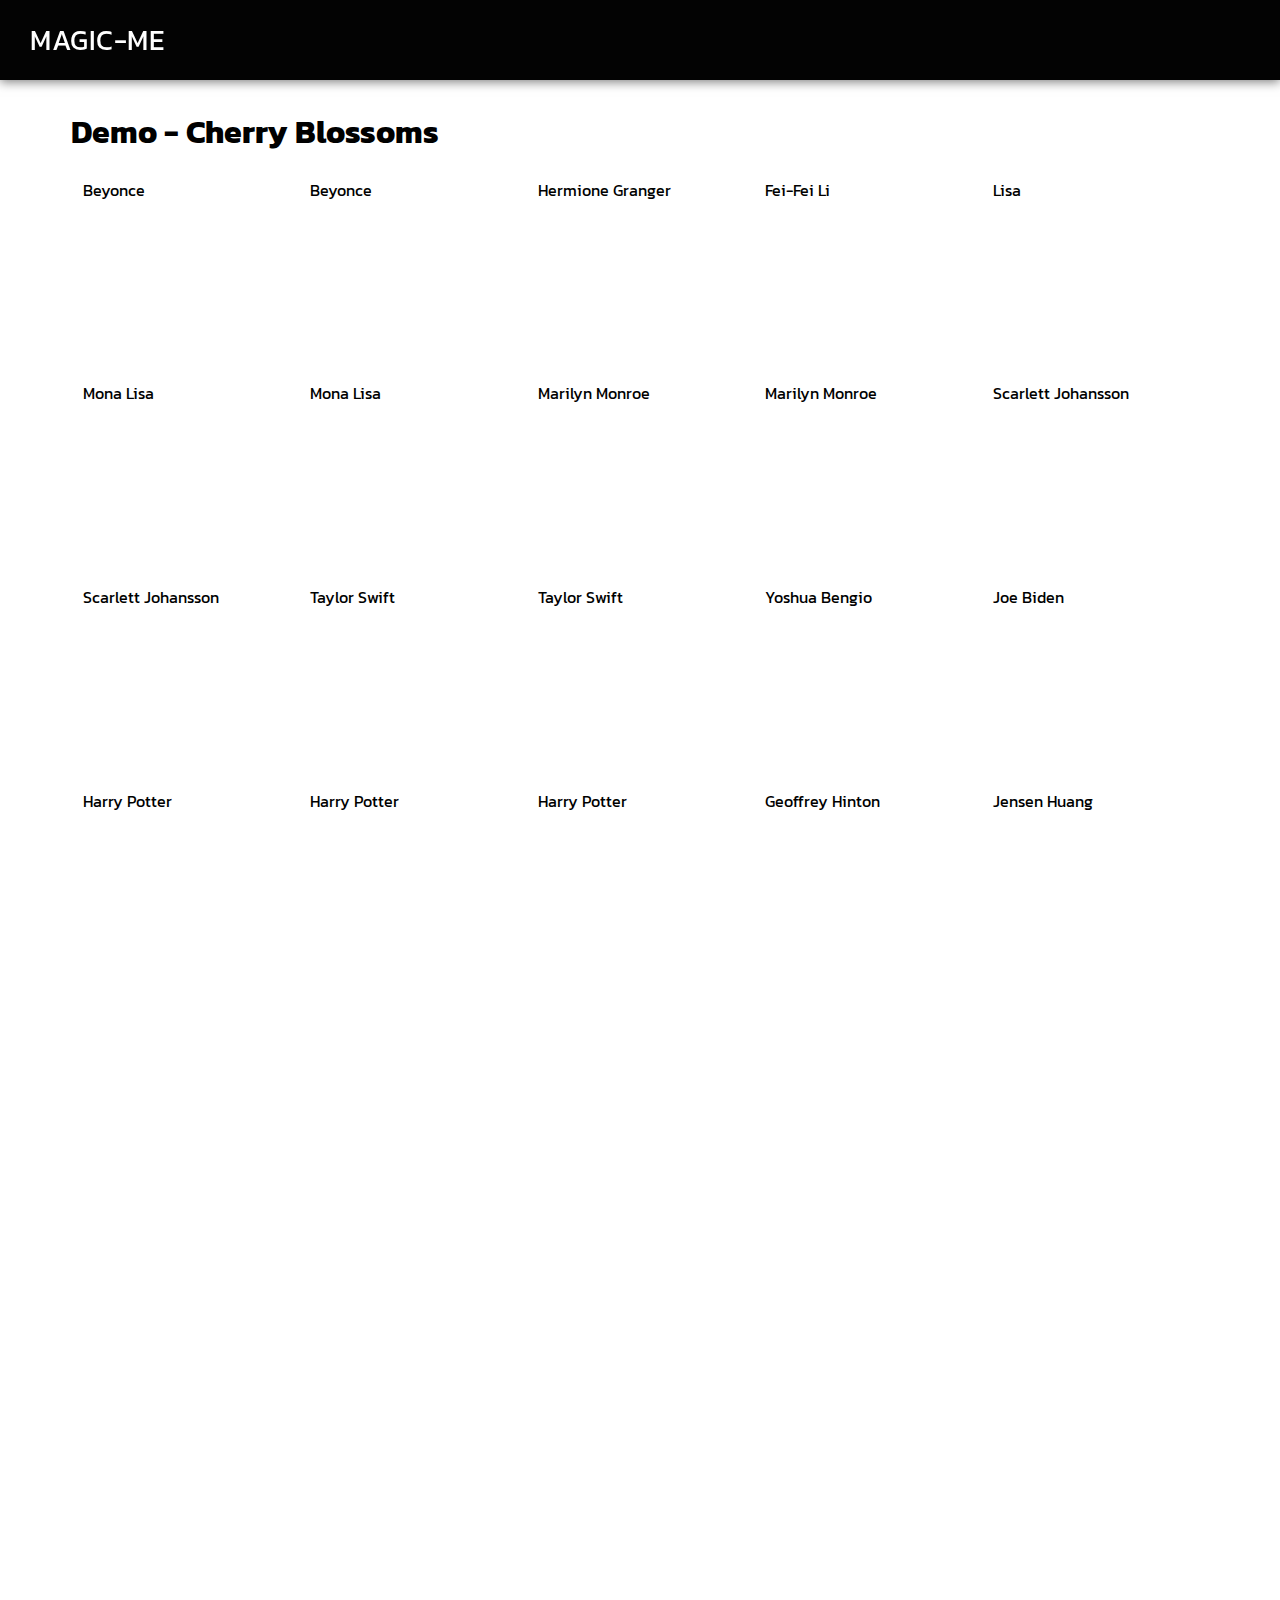
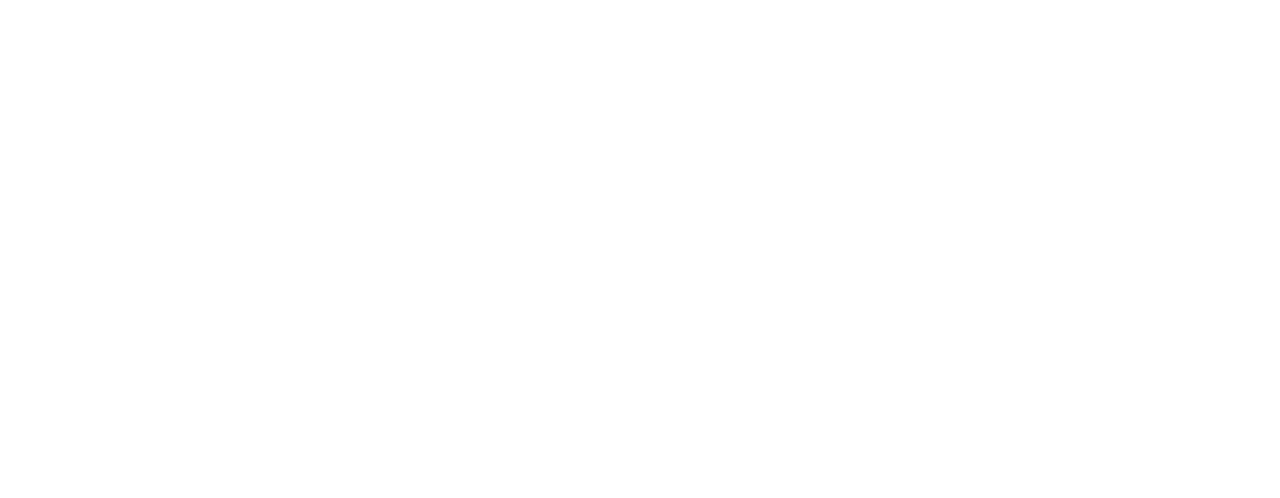
==== commit d298b963: "sync w/ official website" ====
--- a/cherry_blossoms.html
+++ b/cherry_blossoms.html
@@ -3,7 +3,7 @@
     <head>
         <meta charset="utf-8">
         <meta http-equiv="X-UA-Compatible" content="IE=edge,chrome=1">
-  		<title>Magic Factory</title>
+  		<title>Magic-Me</title>
         <meta name="description" content="">
         <meta name="viewport" content="width=device-width, initial-scale=1">
         <link rel="apple-touch-icon" href="apple-touch-icon.png">
@@ -31,7 +31,7 @@
 
 
 <div class="heading-content">
-    <h1>Demo - Superman</h1>
+    <h1>Demo - Cherry Blossoms</h1>
     <p style="font-size:large">
         
     <div class="videos-flex-container">
@@ -53,112 +53,294 @@
         <div class="video-container-demo-small">
             <div class="overlay">Hermione Granger</div>
             <video width="320" height="240" autoplay loop muted>
-                <source src="./demo_video/cherry_blossoms/hermione-gstep-200_00001.mp4" type="video/mp4">
+                <source src="./demo_video/cherry_blossoms/hermione-gstep-600_00001.mp4" type="video/mp4">
+            </video>
+        </div>
+        
+        <div class="video-container-demo-small">
+            <div class="overlay">Fei-Fei Li</div>
+            <video width="320" height="240" autoplay loop muted>
+                <source src="./demo_video/cherry_blossoms/lifeifei-gstep-600_00001.mp4" type="video/mp4">
+            </video>
+        </div>
+        
+        <div class="video-container-demo-small">
+            <div class="overlay">Lisa</div>
+            <video width="320" height="240" autoplay loop muted>
+                <source src="./demo_video/cherry_blossoms/lisa-gstep-600_00001.mp4" type="video/mp4">
+            </video>
+        </div>
+        
+        <div class="video-container-demo-small">
+            <div class="overlay">Mona Lisa</div>
+            <video width="320" height="240" autoplay loop muted>
+                <source src="./demo_video/cherry_blossoms/mona-gstep-200_00001.mp4" type="video/mp4">
+            </video>
+        </div>
+        
+        <div class="video-container-demo-small">
+            <div class="overlay">Mona Lisa</div>
+            <video width="320" height="240" autoplay loop muted>
+                <source src="./demo_video/cherry_blossoms/mona-gstep-600_00001.mp4" type="video/mp4">
+            </video>
+        </div>
+        
+        <div class="video-container-demo-small">
+            <div class="overlay">Marilyn Monroe</div>
+            <video width="320" height="240" autoplay loop muted>
+                <source src="./demo_video/cherry_blossoms/monroe-gstep-200_00001.mp4" type="video/mp4">
+            </video>
+        </div>
+        
+        <div class="video-container-demo-small">
+            <div class="overlay">Marilyn Monroe</div>
+            <video width="320" height="240" autoplay loop muted>
+                <source src="./demo_video/cherry_blossoms/monroe-gstep-600_00001.mp4" type="video/mp4">
+            </video>
+        </div>
+        
+        <div class="video-container-demo-small">
+            <div class="overlay">Scarlett Johansson</div>
+            <video width="320" height="240" autoplay loop muted>
+                <source src="./demo_video/cherry_blossoms/scarlett-gstep-200_00001.mp4" type="video/mp4">
+            </video>
+        </div>
+        
+        <div class="video-container-demo-small">
+            <div class="overlay">Scarlett Johansson</div>
+            <video width="320" height="240" autoplay loop muted>
+                <source src="./demo_video/cherry_blossoms/scarlett-gstep-600_00001.mp4" type="video/mp4">
+            </video>
+        </div>
+        
+        <div class="video-container-demo-small">
+            <div class="overlay">Taylor Swift</div>
+            <video width="320" height="240" autoplay loop muted>
+                <source src="./demo_video/cherry_blossoms/taylor-gstep-200_00001.mp4" type="video/mp4">
+            </video>
+        </div>
+        
+        <div class="video-container-demo-small">
+            <div class="overlay">Taylor Swift</div>
+            <video width="320" height="240" autoplay loop muted>
+                <source src="./demo_video/cherry_blossoms/taylor-gstep-600_00001.mp4" type="video/mp4">
+            </video>
+        </div>
+        
+        <div class="video-container-demo-small">
+            <div class="overlay">Yoshua Bengio</div>
+            <video width="320" height="240" autoplay loop muted>
+                <source src="./demo_video/cherry_blossoms/SR-cherry_00009.mp4" type="video/mp4">
+            </video>
+        </div>
+        
+        <div class="video-container-demo-small">
+            <div class="overlay">Joe Biden</div>
+            <video width="320" height="240" autoplay loop muted>
+                <source src="./demo_video/cherry_blossoms/SR-cherry_00012.mp4" type="video/mp4">
+            </video>
+        </div>
+        
+        <div class="video-container-demo-small">
+            <div class="overlay">Harry Potter</div>
+            <video width="320" height="240" autoplay loop muted>
+                <source src="./demo_video/cherry_blossoms/SR-cherry_00016.mp4" type="video/mp4">
+            </video>
+        </div>
+        
+        <div class="video-container-demo-small">
+            <div class="overlay">Harry Potter</div>
+            <video width="320" height="240" autoplay loop muted>
+                <source src="./demo_video/cherry_blossoms/SR-cherry_00017.mp4" type="video/mp4">
+            </video>
+        </div>
+        
+        <div class="video-container-demo-small">
+            <div class="overlay">Harry Potter</div>
+            <video width="320" height="240" autoplay loop muted>
+                <source src="./demo_video/cherry_blossoms/SR-cherry_00018.mp4" type="video/mp4">
+            </video>
+        </div>
+        
+        <div class="video-container-demo-small">
+            <div class="overlay">Geoffrey Hinton</div>
+            <video width="320" height="240" autoplay loop muted>
+                <source src="./demo_video/cherry_blossoms/SR-cherry_00021.mp4" type="video/mp4">
+            </video>
+        </div>
+        
+        <div class="video-container-demo-small">
+            <div class="overlay">Jensen Huang</div>
+            <video width="320" height="240" autoplay loop muted>
+                <source src="./demo_video/cherry_blossoms/SR-cherry_00023.mp4" type="video/mp4">
+            </video>
+        </div>
+        
+        <div class="video-container-demo-small">
+            <div class="overlay">Jensen Huang</div>
+            <video width="320" height="240" autoplay loop muted>
+                <source src="./demo_video/cherry_blossoms/SR-cherry_00025.mp4" type="video/mp4">
+            </video>
+        </div>
+        
+        <div class="video-container-demo-small">
+            <div class="overlay">Robert Downey Jr.</div>
+            <video width="320" height="240" autoplay loop muted>
+                <source src="./demo_video/cherry_blossoms/SR-cherry_00031.mp4" type="video/mp4">
+            </video>
+        </div>
+        
+        <div class="video-container-demo-small">
+            <div class="overlay">Robert Downey Jr.</div>
+            <video width="320" height="240" autoplay loop muted>
+                <source src="./demo_video/cherry_blossoms/SR-cherry_00032.mp4" type="video/mp4">
+            </video>
+        </div>
+        
+        <div class="video-container-demo-small">
+            <div class="overlay">Jackie Chan</div>
+            <video width="320" height="240" autoplay loop muted>
+                <source src="./demo_video/cherry_blossoms/SR-cherry_00039.mp4" type="video/mp4">
+            </video>
+        </div>
+        
+        <div class="video-container-demo-small">
+            <div class="overlay">Dwayne Johnson</div>
+            <video width="320" height="240" autoplay loop muted>
+                <source src="./demo_video/cherry_blossoms/SR-cherry_00046.mp4" type="video/mp4">
+            </video>
+        </div>
+        
+        <div class="video-container-demo-small">
+            <div class="overlay">Yann LeCun</div>
+            <video width="320" height="240" autoplay loop muted>
+                <source src="./demo_video/cherry_blossoms/SR-cherry_00047.mp4" type="video/mp4">
+            </video>
+        </div>
+        
+        <div class="video-container-demo-small">
+            <div class="overlay">Yann LeCun</div>
+            <video width="320" height="240" autoplay loop muted>
+                <source src="./demo_video/cherry_blossoms/SR-cherry_00050.mp4" type="video/mp4">
+            </video>
+        </div>
+        
+        <div class="video-container-demo-small">
+            <div class="overlay">Yann LeCun</div>
+            <video width="320" height="240" autoplay loop muted>
+                <source src="./demo_video/cherry_blossoms/SR-cherry_00053.mp4" type="video/mp4">
+            </video>
+        </div>
+        
+        <div class="video-container-demo-small">
+            <div class="overlay">Eli Shechtman</div>
+            <video width="320" height="240" autoplay loop muted>
+                <source src="./demo_video/cherry_blossoms/SR-cherry_00055.mp4" type="video/mp4">
+            </video>
+        </div>
+        
+        <div class="video-container-demo-small">
+            <div class="overlay">Eli Shechtman</div>
+            <video width="320" height="240" autoplay loop muted>
+                <source src="./demo_video/cherry_blossoms/SR-cherry_00056.mp4" type="video/mp4">
+            </video>
+        </div>
+        
+        <div class="video-container-demo-small">
+            <div class="overlay">Taylor Swift</div>
+            <video width="320" height="240" autoplay loop muted>
+                <source src="./demo_video/cherry_blossoms/SR-cherry_00063.mp4" type="video/mp4">
+            </video>
+        </div>
+        
+        <div class="video-container-demo-small">
+            <div class="overlay">Elon Musk</div>
+            <video width="320" height="240" autoplay loop muted>
+                <source src="./demo_video/cherry_blossoms/SR-cherry_00064.mp4" type="video/mp4">
+            </video>
+        </div>
+        
+        <div class="video-container-demo-small">
+            <div class="overlay">Taylor Swift</div>
+            <video width="320" height="240" autoplay loop muted>
+                <source src="./demo_video/cherry_blossoms/SR-cherry_00065.mp4" type="video/mp4">
+            </video>
+        </div>
+        
+        <div class="video-container-demo-small">
+            <div class="overlay">Elon Musk</div>
+            <video width="320" height="240" autoplay loop muted>
+                <source src="./demo_video/cherry_blossoms/SR-cherry_00067.mp4" type="video/mp4">
+            </video>
+        </div>
+        
+        <div class="video-container-demo-small">
+            <div class="overlay">Barack Obama</div>
+            <video width="320" height="240" autoplay loop muted>
+                <source src="./demo_video/cherry_blossoms/SR-cherry_00076.mp4" type="video/mp4">
+            </video>
+        </div>
+        
+        <div class="video-container-demo-small">
+            <div class="overlay">Donald Trump</div>
+            <video width="320" height="240" autoplay loop muted>
+                <source src="./demo_video/cherry_blossoms/SR-cherry_00079.mp4" type="video/mp4">
+            </video>
+        </div>
+        
+        <div class="video-container-demo-small">
+            <div class="overlay">Andrew Ng</div>
+            <video width="320" height="240" autoplay loop muted>
+                <source src="./demo_video/cherry_blossoms/SR-cherry_00080.mp4" type="video/mp4">
+            </video>
+        </div>
+        
+        <div class="video-container-demo-small">
+            <div class="overlay">Mark Zuckerberg</div>
+            <video width="320" height="240" autoplay loop muted>
+                <source src="./demo_video/cherry_blossoms/SR-cherry_00081.mp4" type="video/mp4">
+            </video>
+        </div>
+        
+        <div class="video-container-demo-small">
+            <div class="overlay">Andrew Ng</div>
+            <video width="320" height="240" autoplay loop muted>
+                <source src="./demo_video/cherry_blossoms/SR-cherry_00082.mp4" type="video/mp4">
+            </video>
+        </div>
+        
+        <div class="video-container-demo-small">
+            <div class="overlay">Mark Zuckerberg</div>
+            <video width="320" height="240" autoplay loop muted>
+                <source src="./demo_video/cherry_blossoms/SR-cherry_00085.mp4" type="video/mp4">
             </video>
         </div>
         
         <div class="video-container-demo-small">
             <div class="overlay">Hermione Granger</div>
             <video width="320" height="240" autoplay loop muted>
-                <source src="./demo_video/cherry_blossoms/hermione-gstep-600_00001.mp4" type="video/mp4">
-            </video>
-        </div>
-        
-        <div class="video-container-demo-small">
-            <div class="overlay">Fei-Fei Li</div>
-            <video width="320" height="240" autoplay loop muted>
-                <source src="./demo_video/cherry_blossoms/lifeifei-gstep-200_00001.mp4" type="video/mp4">
-            </video>
-        </div>
-        
-        <div class="video-container-demo-small">
-            <div class="overlay">Fei-Fei Li</div>
-            <video width="320" height="240" autoplay loop muted>
-                <source src="./demo_video/cherry_blossoms/lifeifei-gstep-600_00001.mp4" type="video/mp4">
-            </video>
-        </div>
-        
-        <div class="video-container-demo-small">
-            <div class="overlay">Fei-Fei Li</div>
-            <video width="320" height="240" autoplay loop muted>
-                <source src="./demo_video/cherry_blossoms/lifeifei-gstep-1000_00001.mp4" type="video/mp4">
-            </video>
-        </div>
-        
-        <div class="video-container-demo-small">
-            <div class="overlay">Lisa</div>
-            <video width="320" height="240" autoplay loop muted>
-                <source src="./demo_video/cherry_blossoms/lisa-gstep-200_00001.mp4" type="video/mp4">
-            </video>
-        </div>
-        
-        <div class="video-container-demo-small">
-            <div class="overlay">Lisa</div>
-            <video width="320" height="240" autoplay loop muted>
-                <source src="./demo_video/cherry_blossoms/lisa-gstep-600_00001.mp4" type="video/mp4">
-            </video>
-        </div>
-        
-        <div class="video-container-demo-small">
-            <div class="overlay">Lisa</div>
-            <video width="320" height="240" autoplay loop muted>
-                <source src="./demo_video/cherry_blossoms/lisa-gstep-1000_00001.mp4" type="video/mp4">
-            </video>
-        </div>
-        
-        <div class="video-container-demo-small">
-            <div class="overlay">Mona Lisa</div>
-            <video width="320" height="240" autoplay loop muted>
-                <source src="./demo_video/cherry_blossoms/mona-gstep-200_00001.mp4" type="video/mp4">
-            </video>
-        </div>
-        
-        <div class="video-container-demo-small">
-            <div class="overlay">Mona Lisa</div>
-            <video width="320" height="240" autoplay loop muted>
-                <source src="./demo_video/cherry_blossoms/mona-gstep-600_00001.mp4" type="video/mp4">
-            </video>
-        </div>
-        
-        <div class="video-container-demo-small">
-            <div class="overlay">Marilyn Monroe</div>
-            <video width="320" height="240" autoplay loop muted>
-                <source src="./demo_video/cherry_blossoms/monroe-gstep-200_00001.mp4" type="video/mp4">
-            </video>
-        </div>
-        
-        <div class="video-container-demo-small">
-            <div class="overlay">Marilyn Monroe</div>
-            <video width="320" height="240" autoplay loop muted>
-                <source src="./demo_video/cherry_blossoms/monroe-gstep-600_00001.mp4" type="video/mp4">
-            </video>
-        </div>
-        
-        <div class="video-container-demo-small">
-            <div class="overlay">Scarlett Johansson</div>
-            <video width="320" height="240" autoplay loop muted>
-                <source src="./demo_video/cherry_blossoms/scarlett-gstep-200_00001.mp4" type="video/mp4">
-            </video>
-        </div>
-        
-        <div class="video-container-demo-small">
-            <div class="overlay">Scarlett Johansson</div>
-            <video width="320" height="240" autoplay loop muted>
-                <source src="./demo_video/cherry_blossoms/scarlett-gstep-600_00001.mp4" type="video/mp4">
-            </video>
-        </div>
-        
-        <div class="video-container-demo-small">
-            <div class="overlay">Taylor Swift</div>
-            <video width="320" height="240" autoplay loop muted>
-                <source src="./demo_video/cherry_blossoms/taylor-gstep-200_00001.mp4" type="video/mp4">
-            </video>
-        </div>
-        
-        <div class="video-container-demo-small">
-            <div class="overlay">Taylor Swift</div>
-            <video width="320" height="240" autoplay loop muted>
-                <source src="./demo_video/cherry_blossoms/taylor-gstep-600_00001.mp4" type="video/mp4">
+                <source src="./demo_video/cherry_blossoms/SR-cherry_00087.mp4" type="video/mp4">
+            </video>
+        </div>
+        
+        <div class="video-container-demo-small">
+            <div class="overlay">Hermione Granger</div>
+            <video width="320" height="240" autoplay loop muted>
+                <source src="./demo_video/cherry_blossoms/SR-cherry_00090.mp4" type="video/mp4">
+            </video>
+        </div>
+        
+        <div class="video-container-demo-small">
+            <div class="overlay">Taylor Swift</div>
+            <video width="320" height="240" autoplay loop muted>
+                <source src="./demo_video/cherry_blossoms/SR-cherry_00094.mp4" type="video/mp4">
+            </video>
+        </div>
+        
+        <div class="video-container-demo-small">
+            <div class="overlay">Taylor Swift</div>
+            <video width="320" height="240" autoplay loop muted>
+                <source src="./demo_video/cherry_blossoms/SR-cherry_00095.mp4" type="video/mp4">
             </video>
         </div>
                 
--- a/css/style.css
+++ b/css/style.css
@@ -32,8 +32,8 @@
 }
 
 .heading-content  {
-  margin-left: 80px;
-  margin-right: 80px;
+  margin-left: 5%;
+  margin-right: 5%;
   position: relative; /* 这允许你正确地定位内部的 'View More' 按钮 */
 /*  background-color: black;*/
 }
@@ -242,7 +242,7 @@
 #video-container  {
   position: relative;
   width: 100%;
-  height: 70%;
+  height: 600px;
   overflow: hidden;
   z-index: 1;
 }
@@ -323,8 +323,8 @@
 .video-container-demo-small {
   position: relative;
   width: 18%; /* 视频的宽度 */
-  margin-left: 5px;
-  margin-right: 5px;
+  margin-left: 0.5%;
+  margin-right: 0.5%;
   margin-bottom: 20px
 }
 
@@ -1407,13 +1407,15 @@
     position: relative; /* 或者使用 relative, 取决于其父容器的定位 */
     top: 10px; /* 调整这个值以放置在适当的位置 */
     left: 0%; /* 调整这个值以放置在适当的位置 */
-    padding: 5px 70px;
+    padding: 4px 40px;
     background-color: #555555; /* #007bff Bootstrap 蓝色按钮颜色 */
     color: white;
     text-decoration: none;
     border-radius: 5px;
 /*    font-weight: bold;*/
     font-size: 24px;
+    
+    justify-content: flex-end;
 }
 
 .view-more-button:hover {
@@ -1429,3 +1431,29 @@
 .video-editting-showcase {
   background-color: black;
 }
+
+.video-container-showcase {
+  position: relative;
+  width: 23%; /* 视频的宽度 */
+  margin-left: 0px;
+  margin-right: 0px;
+  margin-bottom: 20px
+}
+
+.video-container-showcase video {
+  width: 100%;
+  height: auto;
+}
+
+.video-container-showcase-arrow {
+  position: relative;
+  width: 6.5%; /* 视频的宽度 */
+  margin-left: 0px;
+  margin-right: 0px;
+  margin-bottom: 20px
+}
+
+.video-container-showcase-arrow video {
+  width: 100%;
+  height: auto;
+}
